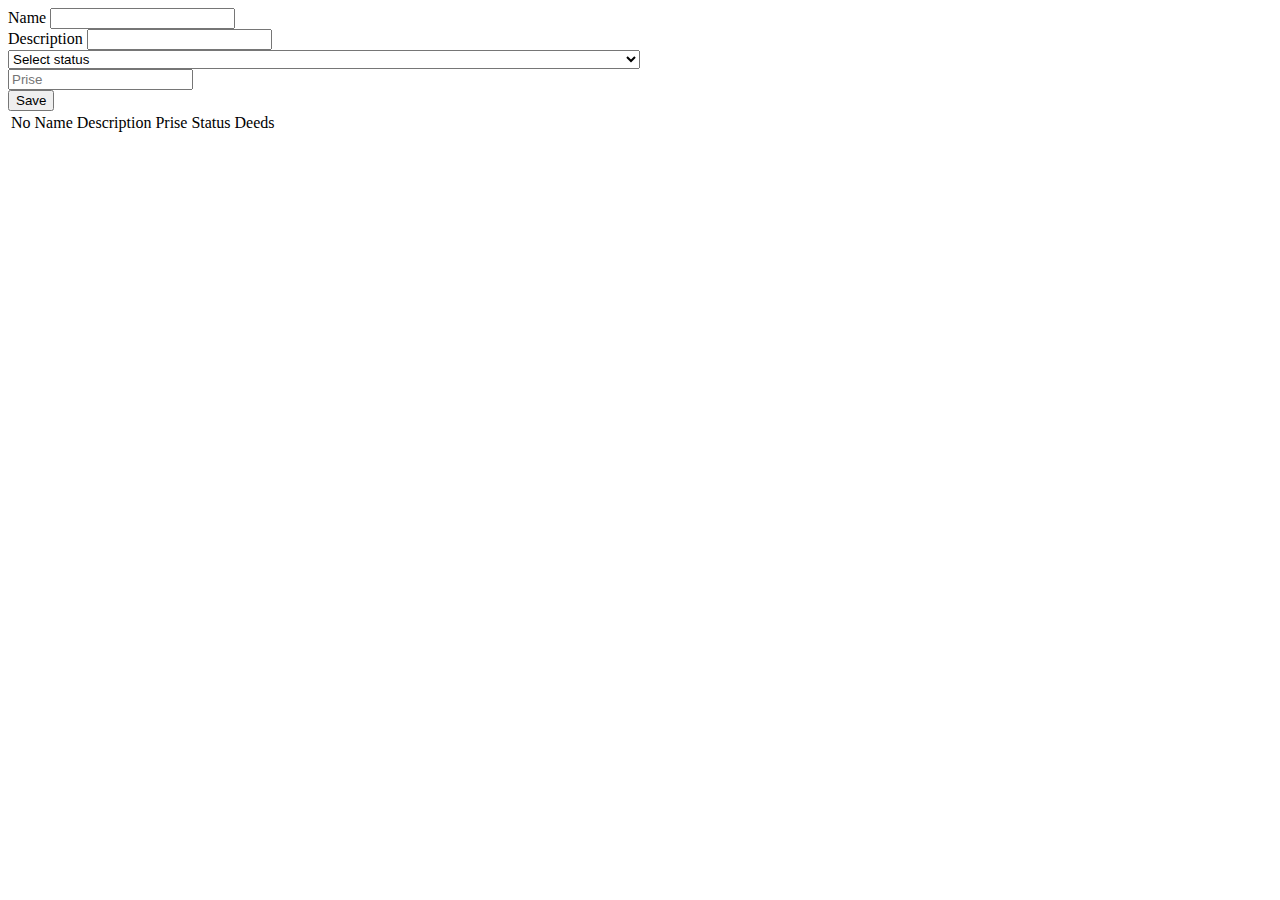
==== pages/admin.html @ 7ada50f0 "task complted" ====
<!DOCTYPE html>
<html lang="en">
<head>
    <meta charset="UTF-8">
    <meta http-equiv="X-UA-Compatible" content="IE=edge">
    <meta name="viewport" content="width=device-width, initial-scale=1.0">
     <!--website icon -->
     <link rel="website icon" href="https://encrypted-tbn0.gstatic.com/images?q=tbn:ANd9GcReSdKI0wVwICL_xwDYnUpuU_sNuK2CZ3AZCg&usqp=CAU">
     <!-- Bootstrap -->
     <link href="https://cdn.jsdelivr.net/npm/bootstrap@5.0.2/dist/css/bootstrap.min.css" rel="stylesheet" integrity="sha384-EVSTQN3/azprG1Anm3QDgpJLIm9Nao0Yz1ztcQTwFspd3yD65VohhpuuCOmLASjC" crossorigin="anonymous">
     <!-- General styles -->
    <link rel="stylesheet" href="./css/style.css">
    <title>9-dars vazifa</title>
</head>
<body>

    <div class="container mt-5 ">
        
      <form class="container" >
        <div class="row ">
            <div class="mb-3 col-6">
                <label for="name" class="form-label">Name</label>
                <input type="text" class="form-control" id="name" aria-describedby="emailHelp">
            </div>
            <div class="mb-3 col-6">
                <label for="dec" class="form-label">Description</label>
                <input type="text" class="form-control" id="dec" aria-describedby="emailHelp">
            </div>
                <select id="sel" style="width: 50%; height: 50%;" class="form-select mb-3 col-6" aria-label=".form-select-lg example">
                    <option selected disabled value="">Select status</option>
                    <option value="active">Active</option>
                    <option value="inactive">Inactive</option>
                  </select>
                <div class="mb-3 col-6">
                    <input  type="number" class="form-control" id="prise" placeholder="Prise" aria-describedby="emailHelp">
            </div>
        </div>
        <button id="btn" type="button" class="btn btn-primary">Save</button>
    </form>
    
    <table class="table tb">
        <thead class="table-dark">
          <tr>
            <td>No</td>
            <td>Name</td>
            <td>Description</td>
            <td>Prise</td>
            <td>Status</td>
            <td>Deeds</td>
          </tr>
        </thead>
        <tbody>
            
        </tbody>
      </table>

    </div>
    <script src="https://cdn.jsdelivr.net/npm/bootstrap@5.0.2/dist/js/bootstrap.bundle.min.js" integrity="sha384-MrcW6ZMFYlzcLA8Nl+NtUVF0sA7MsXsP1UyJoMp4YLEuNSfAP+JcXn/tWtIaxVXM" crossorigin="anonymous"></script>
    <script src="../script/admin.js" type="module"></script>
</body>
</html>
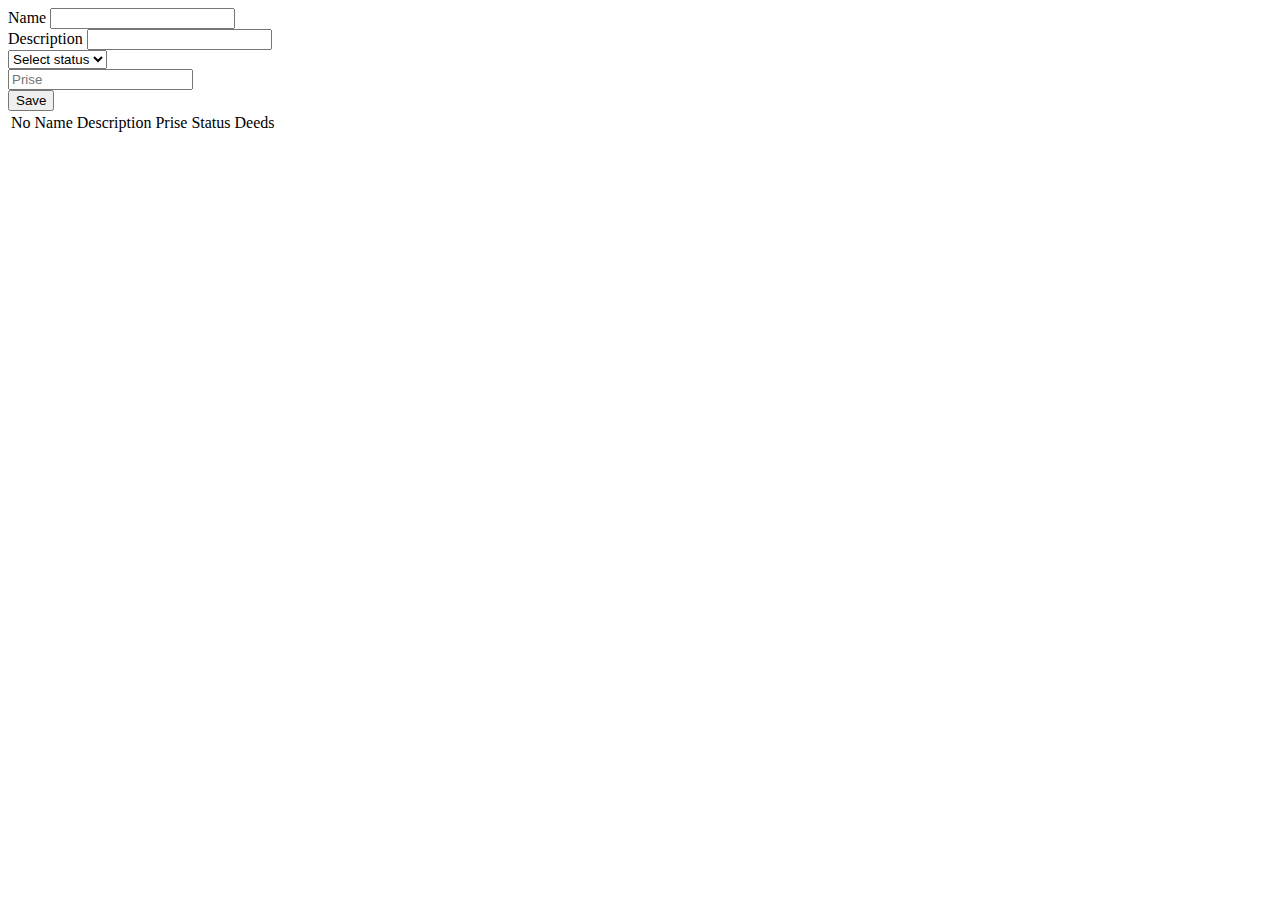
==== commit ae3ade4d: "task completed" ====
--- a/pages/admin.html
+++ b/pages/admin.html
@@ -1,44 +1,72 @@
 <!DOCTYPE html>
 <html lang="en">
-<head>
-    <meta charset="UTF-8">
-    <meta http-equiv="X-UA-Compatible" content="IE=edge">
-    <meta name="viewport" content="width=device-width, initial-scale=1.0">
-     <!--website icon -->
-     <link rel="website icon" href="https://encrypted-tbn0.gstatic.com/images?q=tbn:ANd9GcReSdKI0wVwICL_xwDYnUpuU_sNuK2CZ3AZCg&usqp=CAU">
-     <!-- Bootstrap -->
-     <link href="https://cdn.jsdelivr.net/npm/bootstrap@5.0.2/dist/css/bootstrap.min.css" rel="stylesheet" integrity="sha384-EVSTQN3/azprG1Anm3QDgpJLIm9Nao0Yz1ztcQTwFspd3yD65VohhpuuCOmLASjC" crossorigin="anonymous">
-     <!-- General styles -->
-    <link rel="stylesheet" href="./css/style.css">
+  <head>
+    <meta charset="UTF-8" />
+    <meta http-equiv="X-UA-Compatible" content="IE=edge" />
+    <meta name="viewport" content="width=device-width, initial-scale=1.0" />
+    <!--website icon -->
+    <link
+      rel="website icon"
+      href="https://encrypted-tbn0.gstatic.com/images?q=tbn:ANd9GcReSdKI0wVwICL_xwDYnUpuU_sNuK2CZ3AZCg&usqp=CAU"
+    />
+    <!-- Bootstrap -->
+    <link
+      href="https://cdn.jsdelivr.net/npm/bootstrap@5.0.2/dist/css/bootstrap.min.css"
+      rel="stylesheet"
+      integrity="sha384-EVSTQN3/azprG1Anm3QDgpJLIm9Nao0Yz1ztcQTwFspd3yD65VohhpuuCOmLASjC"
+      crossorigin="anonymous"
+    />
+    <!-- General styles -->
+    <link rel="stylesheet" href="./css/style.css" />
     <title>9-dars vazifa</title>
-</head>
-<body>
-
-    <div class="container mt-5 ">
-        
-      <form class="container" >
-        <div class="row ">
-            <div class="mb-3 col-6">
-                <label for="name" class="form-label">Name</label>
-                <input type="text" class="form-control" id="name" aria-describedby="emailHelp">
-            </div>
-            <div class="mb-3 col-6">
-                <label for="dec" class="form-label">Description</label>
-                <input type="text" class="form-control" id="dec" aria-describedby="emailHelp">
-            </div>
-                <select id="sel" style="width: 50%; height: 50%;" class="form-select mb-3 col-6" aria-label=".form-select-lg example">
-                    <option selected disabled value="">Select status</option>
-                    <option value="active">Active</option>
-                    <option value="inactive">Inactive</option>
-                  </select>
-                <div class="mb-3 col-6">
-                    <input  type="number" class="form-control" id="prise" placeholder="Prise" aria-describedby="emailHelp">
-            </div>
+  </head>
+  <body>
+    <div class="container mt-5">
+      <form class="container">
+        <div class="row">
+          <div class="mb-3 col-6">
+            <label for="name" class="form-label">Name</label>
+            <input
+              type="text"
+              class="form-control"
+              id="name"
+              aria-describedby="emailHelp"
+            />
+          </div>
+          <div class="mb-3 col-6">
+            <label for="dec" class="form-label">Description</label>
+            <input
+              type="text"
+              class="form-control"
+              id="dec"
+              aria-describedby="emailHelp"
+            />
+          </div>
+          <div class="mb-3 col-6">
+          <select
+            id="sel"
+            class="form-select mb-3 col-12"
+            aria-label=".form-select-lg example"
+          >
+            <option selected disabled value="">Select status</option>
+            <option value="active">Active</option>
+            <option value="inactive">Inactive</option>
+          </select>
+        </div>
+          <div class="mb-3 col-6">
+            <input
+              type="number"
+              class="form-control"
+              id="prise"
+              placeholder="Prise"
+              aria-describedby="emailHelp"
+            />
+          </div>
         </div>
         <button id="btn" type="button" class="btn btn-primary">Save</button>
-    </form>
-    
-    <table class="table tb">
+      </form>
+
+      <table class="table tb">
         <thead class="table-dark">
           <tr>
             <td>No</td>
@@ -49,13 +77,14 @@
             <td>Deeds</td>
           </tr>
         </thead>
-        <tbody>
-            
-        </tbody>
+        <tbody></tbody>
       </table>
-
     </div>
-    <script src="https://cdn.jsdelivr.net/npm/bootstrap@5.0.2/dist/js/bootstrap.bundle.min.js" integrity="sha384-MrcW6ZMFYlzcLA8Nl+NtUVF0sA7MsXsP1UyJoMp4YLEuNSfAP+JcXn/tWtIaxVXM" crossorigin="anonymous"></script>
+    <script
+      src="https://cdn.jsdelivr.net/npm/bootstrap@5.0.2/dist/js/bootstrap.bundle.min.js"
+      integrity="sha384-MrcW6ZMFYlzcLA8Nl+NtUVF0sA7MsXsP1UyJoMp4YLEuNSfAP+JcXn/tWtIaxVXM"
+      crossorigin="anonymous"
+    ></script>
     <script src="../script/admin.js" type="module"></script>
-</body>
-</html>+  </body>
+</html>
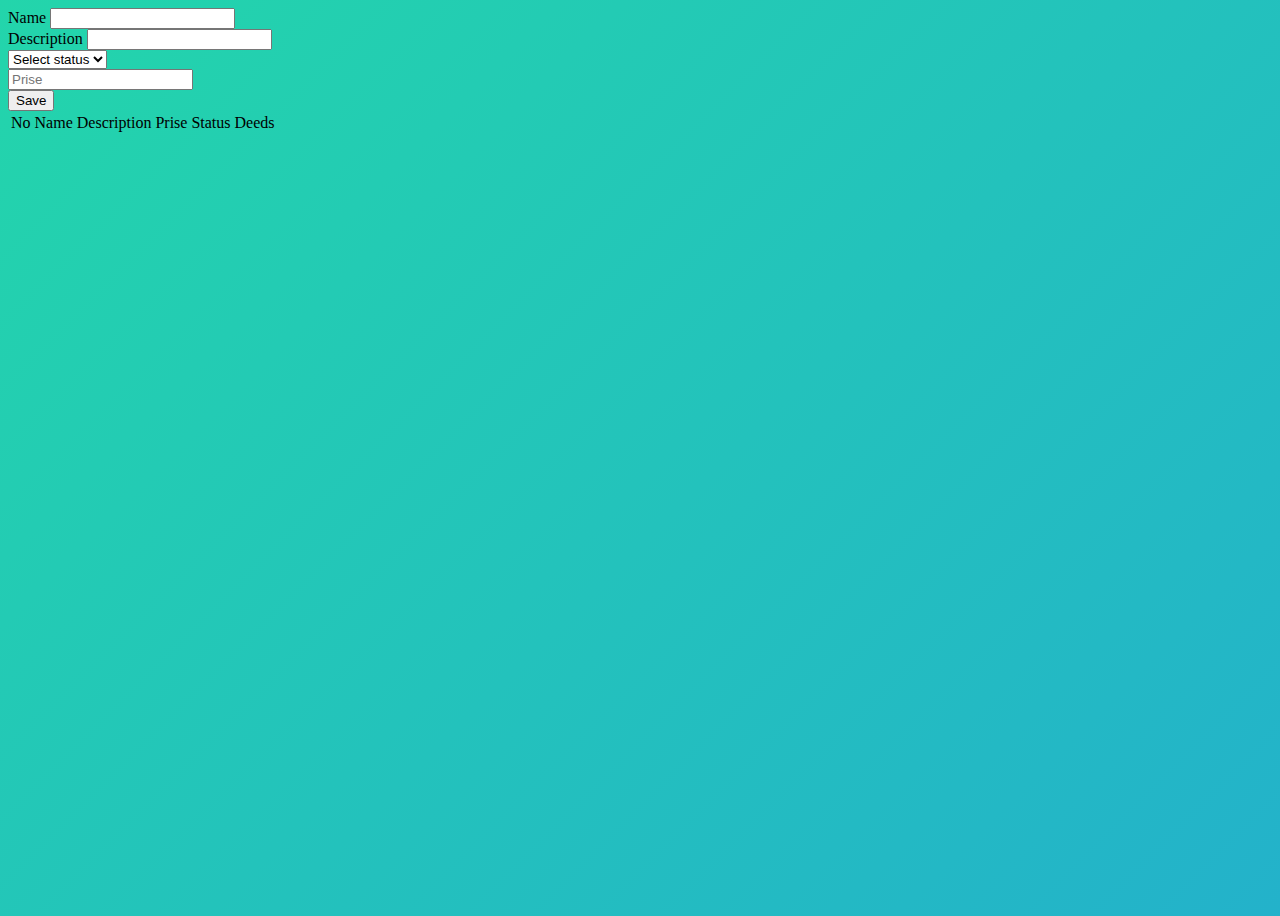
==== commit a2751591: "task complted" ====
--- a/pages/admin.html
+++ b/pages/admin.html
@@ -17,10 +17,10 @@
       crossorigin="anonymous"
     />
     <!-- General styles -->
-    <link rel="stylesheet" href="./css/style.css" />
+    <link rel="stylesheet" href="../css/style.css" />
     <title>9-dars vazifa</title>
   </head>
-  <body>
+  <body class="animation-bg">
     <div class="container mt-5">
       <form class="container">
         <div class="row">
@@ -63,7 +63,7 @@
             />
           </div>
         </div>
-        <button id="btn" type="button" class="btn btn-primary">Save</button>
+        <button id="btn" type="button" class="btn btn-outline-light w-25 mt-2 mb-3">Save</button>
       </form>
 
       <table class="table tb">
--- a/css/style.css
+++ b/css/style.css
@@ -0,0 +1,577 @@
+@charset "UTF-8";
+.card {
+  width: 400px;
+  padding: 15px;
+  color: red;
+  -webkit-box-shadow: 0px 0px 15px #e2d4d4;
+          box-shadow: 0px 0px 15px #e2d4d4;
+  -webkit-transition: all 0.5s linear;
+  transition: all 0.5s linear;
+}
+
+.card:hover {
+  -webkit-transform: scale(1.1, 1.2);
+          transform: scale(1.1, 1.2);
+}
+
+#wrapper {
+  display: -webkit-box;
+  display: -ms-flexbox;
+  display: flex;
+  gap: 20px;
+}
+
+.containerA {
+  background-color: #fff;
+  position: relative;
+  display: -ms-grid;
+  display: grid;
+  -ms-grid-columns: 300px 600px;
+      grid-template-columns: 300px 600px;
+  border-radius: 5px;
+  -webkit-box-shadow: 0 15px 20px rgba(0, 0, 0, 0.356);
+          box-shadow: 0 15px 20px rgba(0, 0, 0, 0.356);
+}
+
+.containerA img {
+  width: 300px;
+  height: 300px;
+  border-radius: 5px 0 0 5px;
+}
+
+.containerA .location {
+  position: absolute;
+  bottom: -20px;
+  right: 200px;
+  border: none;
+  outline: none;
+  display: -webkit-box;
+  display: -ms-flexbox;
+  display: flex;
+  -webkit-box-align: center;
+      -ms-flex-align: center;
+          align-items: center;
+  background-color: red;
+  color: #fff;
+  padding: 22px 45px;
+  font-size: 1rem;
+  text-transform: uppercase;
+  border-radius: 5px;
+  cursor: pointer;
+  -webkit-box-shadow: 0 10px 20px rgba(0, 0, 0, 0.294);
+          box-shadow: 0 10px 20px rgba(0, 0, 0, 0.294);
+}
+
+.containerA .btnA {
+  position: absolute;
+  bottom: -20px;
+  right: -20px;
+  border: none;
+  outline: none;
+  display: -webkit-box;
+  display: -ms-flexbox;
+  display: flex;
+  -webkit-box-align: center;
+      -ms-flex-align: center;
+          align-items: center;
+  background-color: green;
+  color: #fff;
+  padding: 22px 45px;
+  font-size: 1rem;
+  text-transform: uppercase;
+  border-radius: 5px;
+  cursor: pointer;
+  -webkit-box-shadow: 0 10px 20px rgba(0, 0, 0, 0.294);
+          box-shadow: 0 10px 20px rgba(0, 0, 0, 0.294);
+}
+
+.containerA .btnA i {
+  margin-left: 20px;
+  font-size: 1.5rem;
+}
+
+.container__text {
+  padding: 40px 40px 0;
+}
+
+.container__text h1 {
+  color: #351897;
+  font-weight: 400;
+}
+
+.container__text .container__text__star span {
+  font-size: 0.8rem;
+  color: #ffa800;
+  margin: -5px 0 20px;
+}
+
+.container__text p {
+  font-size: 0.9rem;
+}
+
+.container__text .container__text__timing {
+  display: -webkit-box;
+  display: -ms-flexbox;
+  display: flex;
+  margin: 20px 0 10px;
+}
+
+.container__text .container__text__timing .container__text__timing_time {
+  margin-right: 40px;
+}
+
+.container__text .container__text__timing h2 {
+  margin-bottom: 5px;
+  font-size: 1rem;
+  font-weight: 400;
+  color: #818189;
+}
+
+.container__text .container__text__timing p {
+  color: #351897;
+  font-weight: bold;
+  font-size: 1.2rem;
+}
+
+.form {
+  position: relative;
+  display: block;
+  padding: 2.2rem;
+  color: white;
+  max-width: 350px;
+  background: linear-gradient(14deg, rgba(2, 0, 36, 0.8) 0%, rgba(24, 24, 65, 0.7) 66%, #144c63 100%), radial-gradient(circle, rgba(2, 0, 36, 0.5) 0%, rgba(32, 15, 53, 0.2) 65%, rgba(14, 29, 28, 0.9) 100%);
+  border: 2px solid #fff;
+  -webkit-box-shadow: 0px 0px 50px -15px #00d4ff;
+          box-shadow: 0px 0px 50px -15px #00d4ff;
+  overflow: hidden;
+  z-index: +1;
+}
+
+.animation-bg {
+  background: linear-gradient(-45deg, blue, green, #23a6d5, #23d5ab);
+  background-size: 400% 400%;
+  -webkit-animation: gradient 5s ease infinite;
+          animation: gradient 5s ease infinite;
+  height: 100vh;
+}
+
+@-webkit-keyframes gradient {
+  0% {
+    background-position: 0% 50%;
+  }
+  50% {
+    background-position: 100% 50%;
+  }
+  100% {
+    background-position: 0% 50%;
+  }
+}
+
+@keyframes gradient {
+  0% {
+    background-position: 0% 50%;
+  }
+  50% {
+    background-position: 100% 50%;
+  }
+  100% {
+    background-position: 0% 50%;
+  }
+}
+
+/*------input and submit section-------*/
+.input-container {
+  position: relative;
+}
+
+.input-container input, .form button {
+  outline: none;
+  border: 2px solid #ffffff;
+  margin: 8px 0;
+  font-family: monospace;
+}
+
+.input-container input {
+  background-color: #fff;
+  padding: 6px;
+  font-size: 0.875rem;
+  line-height: 1.25rem;
+  width: 250px;
+  -webkit-box-shadow: 0 1px 2px 0 rgba(0, 0, 0, 0.05);
+          box-shadow: 0 1px 2px 0 rgba(0, 0, 0, 0.05);
+}
+
+.input-mail:focus::-webkit-input-placeholder {
+  opacity: 0;
+  -webkit-transition: opacity .9s;
+  transition: opacity .9s;
+}
+
+.input-mail:focus:-ms-input-placeholder {
+  opacity: 0;
+  -webkit-transition: opacity .9s;
+  transition: opacity .9s;
+}
+
+.input-mail:focus::-ms-input-placeholder {
+  opacity: 0;
+  -webkit-transition: opacity .9s;
+  transition: opacity .9s;
+}
+
+.input-mail:focus::placeholder {
+  opacity: 0;
+  -webkit-transition: opacity .9s;
+  transition: opacity .9s;
+}
+
+.input-pwd:focus::-webkit-input-placeholder {
+  opacity: 0;
+  -webkit-transition: opacity .9s;
+  transition: opacity .9s;
+}
+
+.input-pwd:focus:-ms-input-placeholder {
+  opacity: 0;
+  -webkit-transition: opacity .9s;
+  transition: opacity .9s;
+}
+
+.input-pwd:focus::-ms-input-placeholder {
+  opacity: 0;
+  -webkit-transition: opacity .9s;
+  transition: opacity .9s;
+}
+
+.input-pwd:focus::placeholder {
+  opacity: 0;
+  -webkit-transition: opacity .9s;
+  transition: opacity .9s;
+}
+
+.submit {
+  position: relative;
+  display: block;
+  padding: 8px;
+  background-color: #c0c0c0;
+  color: #ffffff;
+  text-shadow: 1px 1px 1px rgba(0, 0, 0, 0.5);
+  font-size: 0.875rem;
+  line-height: 1.25rem;
+  font-weight: 500;
+  width: 100%;
+  text-transform: uppercase;
+  overflow: hidden;
+}
+
+.submit:hover {
+  -webkit-transition: all 0.2s ease-out;
+  transition: all 0.2s ease-out;
+  border-radius: 3.9px;
+  -webkit-box-shadow: 4px 5px 17px -4px #ffffff;
+          box-shadow: 4px 5px 17px -4px #ffffff;
+  cursor: pointer;
+}
+
+.submit:hover::before {
+  -webkit-animation: sh02 0.5s 0s linear;
+  animation: sh02 .5s 0s linear;
+}
+
+.submit::before {
+  content: '';
+  display: block;
+  width: 0px;
+  height: 85%;
+  position: absolute;
+  top: 50%;
+  left: 0%;
+  opacity: 0;
+  background: #fff;
+  -webkit-box-shadow: 0 0 50px 30px #fff;
+          box-shadow: 0 0 50px 30px #fff;
+  -webkit-transform: skewX(-20deg);
+  transform: skewX(-20deg);
+}
+
+@-webkit-keyframes sh02 {
+  from {
+    opacity: 0;
+    left: 0%;
+  }
+  50% {
+    opacity: 1;
+  }
+  to {
+    opacity: 0;
+    left: 100%;
+  }
+}
+
+@keyframes sh02 {
+  from {
+    opacity: 0;
+    left: 0%;
+  }
+  50% {
+    opacity: 1;
+  }
+  to {
+    opacity: 0;
+    left: 100%;
+  }
+}
+
+/*--------signup section---------*/
+.signup-link {
+  color: #c0c0c0;
+  font-size: 0.875rem;
+  line-height: 1.25rem;
+  text-align: center;
+  font-family: monospace;
+}
+
+.signup-link a {
+  color: #fff;
+  text-decoration: none;
+}
+
+.up:hover {
+  text-decoration: underline;
+}
+
+/*--------header section-----------*/
+.form-title {
+  font-size: 1.25rem;
+  line-height: 1.75rem;
+  font-family: monospace;
+  font-weight: 600;
+  text-align: center;
+  color: #fff;
+  text-shadow: 1px 1px 1px rgba(0, 0, 0, 0.7);
+  -webkit-animation-duration: 1.5s;
+          animation-duration: 1.5s;
+  overflow: hidden;
+  -webkit-transition: .12s;
+  transition: .12s;
+}
+
+.form-title span {
+  -webkit-animation: flickering 2s linear infinite both;
+          animation: flickering 2s linear infinite both;
+}
+
+.title-2 {
+  display: block;
+  margin-top: -0.5rem;
+  font-size: 2.1rem;
+  font-weight: 800;
+  font-family: Arial, Helvetica, sans-serif;
+  text-align: center;
+  -webkit-text-stroke: #fff 0.1rem;
+  letter-spacing: 0.2rem;
+  color: transparent;
+  position: relative;
+  text-shadow: 0px 0px 16px #CECECE;
+}
+
+.title-2 span::before,
+.title-2 span::after {
+  content: '—';
+}
+
+@-webkit-keyframes flickering {
+  0%,
+  100% {
+    opacity: 1;
+  }
+  41.99% {
+    opacity: 1;
+  }
+  42% {
+    opacity: 0;
+  }
+  43% {
+    opacity: 0;
+  }
+  43.01% {
+    opacity: 1;
+  }
+  47.99% {
+    opacity: 1;
+  }
+  48% {
+    opacity: 0;
+  }
+  49% {
+    opacity: 0;
+  }
+  49.01% {
+    opacity: 1;
+  }
+}
+
+@keyframes flickering {
+  0%,
+  100% {
+    opacity: 1;
+  }
+  41.99% {
+    opacity: 1;
+  }
+  42% {
+    opacity: 0;
+  }
+  43% {
+    opacity: 0;
+  }
+  43.01% {
+    opacity: 1;
+  }
+  47.99% {
+    opacity: 1;
+  }
+  48% {
+    opacity: 0;
+  }
+  49% {
+    opacity: 0;
+  }
+  49.01% {
+    opacity: 1;
+  }
+}
+
+/*---------shooting stars-----------*/
+.bg-stars {
+  position: absolute;
+  top: 0;
+  left: 0;
+  width: 100%;
+  height: 100%;
+  z-index: -2;
+  background-size: cover;
+  -webkit-animation: animateBg 50s linear infinite;
+          animation: animateBg 50s linear infinite;
+}
+
+@-webkit-keyframes animateBg {
+  0%, 100% {
+    -webkit-transform: scale(1);
+            transform: scale(1);
+  }
+  50% {
+    -webkit-transform: scale(1.2);
+            transform: scale(1.2);
+  }
+}
+
+@keyframes animateBg {
+  0%, 100% {
+    -webkit-transform: scale(1);
+            transform: scale(1);
+  }
+  50% {
+    -webkit-transform: scale(1.2);
+            transform: scale(1.2);
+  }
+}
+
+.star {
+  position: absolute;
+  top: 50%;
+  left: 50%;
+  width: 4px;
+  height: 4px;
+  background: #fff;
+  border-radius: 50%;
+  -webkit-box-shadow: 0 0 0 4px rgba(255, 255, 255, 0.1), 0 0 0 8px rgba(255, 255, 255, 0.1), 0 0 20px rgba(255, 255, 255, 0.1);
+          box-shadow: 0 0 0 4px rgba(255, 255, 255, 0.1), 0 0 0 8px rgba(255, 255, 255, 0.1), 0 0 20px rgba(255, 255, 255, 0.1);
+  -webkit-animation: animate 3s linear infinite;
+          animation: animate 3s linear infinite;
+}
+
+.star::before {
+  content: '';
+  position: absolute;
+  top: 50%;
+  -webkit-transform: translateY(-50%);
+          transform: translateY(-50%);
+  width: 300px;
+  height: 1px;
+  background: -webkit-gradient(linear, left top, right top, from(#fff), to(transparent));
+  background: linear-gradient(90deg, #fff, transparent);
+}
+
+@-webkit-keyframes animate {
+  0% {
+    -webkit-transform: rotate(315deg) translateX(0);
+            transform: rotate(315deg) translateX(0);
+    opacity: 1;
+  }
+  70% {
+    opacity: 1;
+  }
+  100% {
+    -webkit-transform: rotate(315deg) translateX(-1000px);
+            transform: rotate(315deg) translateX(-1000px);
+    opacity: 0;
+  }
+}
+
+@keyframes animate {
+  0% {
+    -webkit-transform: rotate(315deg) translateX(0);
+            transform: rotate(315deg) translateX(0);
+    opacity: 1;
+  }
+  70% {
+    opacity: 1;
+  }
+  100% {
+    -webkit-transform: rotate(315deg) translateX(-1000px);
+            transform: rotate(315deg) translateX(-1000px);
+    opacity: 0;
+  }
+}
+
+.star:nth-child(1) {
+  top: 0;
+  right: 0;
+  left: initial;
+  -webkit-animation-delay: 0s;
+          animation-delay: 0s;
+  -webkit-animation-duration: 1s;
+          animation-duration: 1s;
+}
+
+.star:nth-child(2) {
+  top: 0;
+  right: 100px;
+  left: initial;
+  -webkit-animation-delay: 0.2s;
+          animation-delay: 0.2s;
+  -webkit-animation-duration: 3s;
+          animation-duration: 3s;
+}
+
+.star:nth-child(3) {
+  top: 0;
+  right: 220px;
+  left: initial;
+  -webkit-animation-delay: 2.75s;
+          animation-delay: 2.75s;
+  -webkit-animation-duration: 2.75s;
+          animation-duration: 2.75s;
+}
+
+.star:nth-child(4) {
+  top: 0;
+  right: -220px;
+  left: initial;
+  -webkit-animation-delay: 1.6s;
+          animation-delay: 1.6s;
+  -webkit-animation-duration: 1.6s;
+          animation-duration: 1.6s;
+}
+/*# sourceMappingURL=style.css.map */